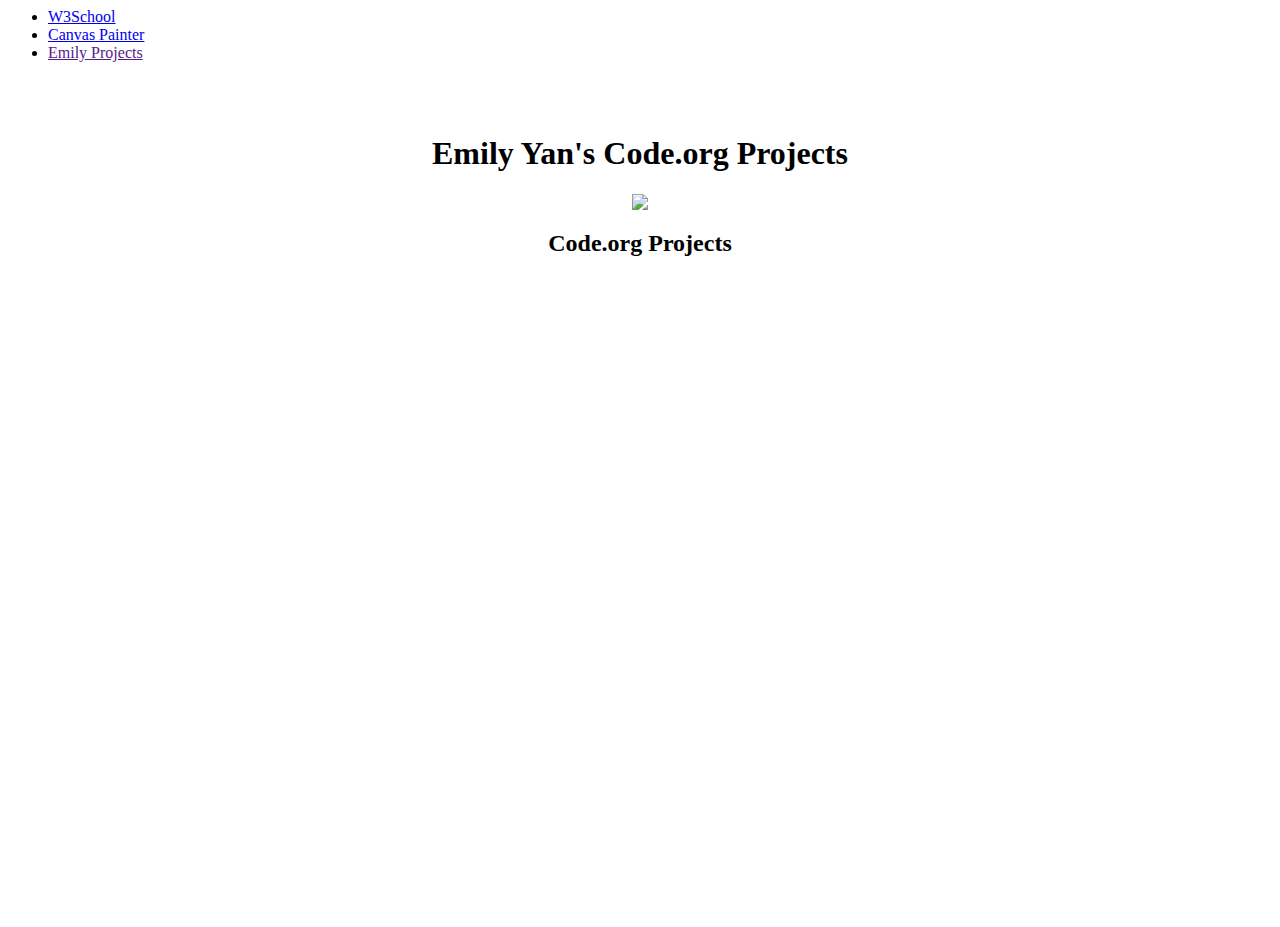
==== index.html @ eb65a51b "first codepen pasting" ====
<html>
 <head> 
   <link rel="stylesheet" href="style.css">
   <link rel="icon" type="image/x-icon" href="https://img.freepik.com/premium-photo/purple-poster-with-picture-computer-with-word-i-love-it_910054-1929.jpg">
    <title> Emily Yan's Code.org Projects </title>
    </link>
  </head>
  <body>
    <ul> 
      <li> <a href = "https://www.w3schools.com/css/default.asp"> W3School </a> </li>
      <li> <a href = "https://studio.code.org/s/csp5-2019/lessons/17/levels/20?section_id=4518916"> Canvas Painter </a></li>
      <li> <a href = ""> Emily Projects </a> </li>
    </ul>
    <br>
    <br>
    <center>
    <h1> Emily Yan's Code.org Projects </h1>
    <img src = "https://img.freepik.com/premium-photo/purple-poster-with-picture-computer-with-word-i-love-it_910054-1929.jpg"> </img>
    <h2> Code.org Projects </h2>
    <br>
    <iframe width="392" height="620" style="border: 0px;" src="https://studio.code.org/projects/applab/TLG2E7ejer1T81v6m-EfSq4YgHZdyb0fvIk3-6utaZ2/embed?nosource"></iframe>
    <iframe width="392" height="620" style="border: 0px;" src="https://studio.code.org/projects/applab/eegMqRGsWYIC8s4IlI_VWhrXRX2U8_iuzFGTqaZAFtk/embed?nosource"></iframe>
  <iframe width="392" height="620" style="border: 0px;" src="https://studio.code.org/projects/applab/0-A4pVqQS390WFG9zvDbTTYO4s-JmzAUz2L8ILsTLWH/embed?nosource"></iframe>
  </body>
</html>
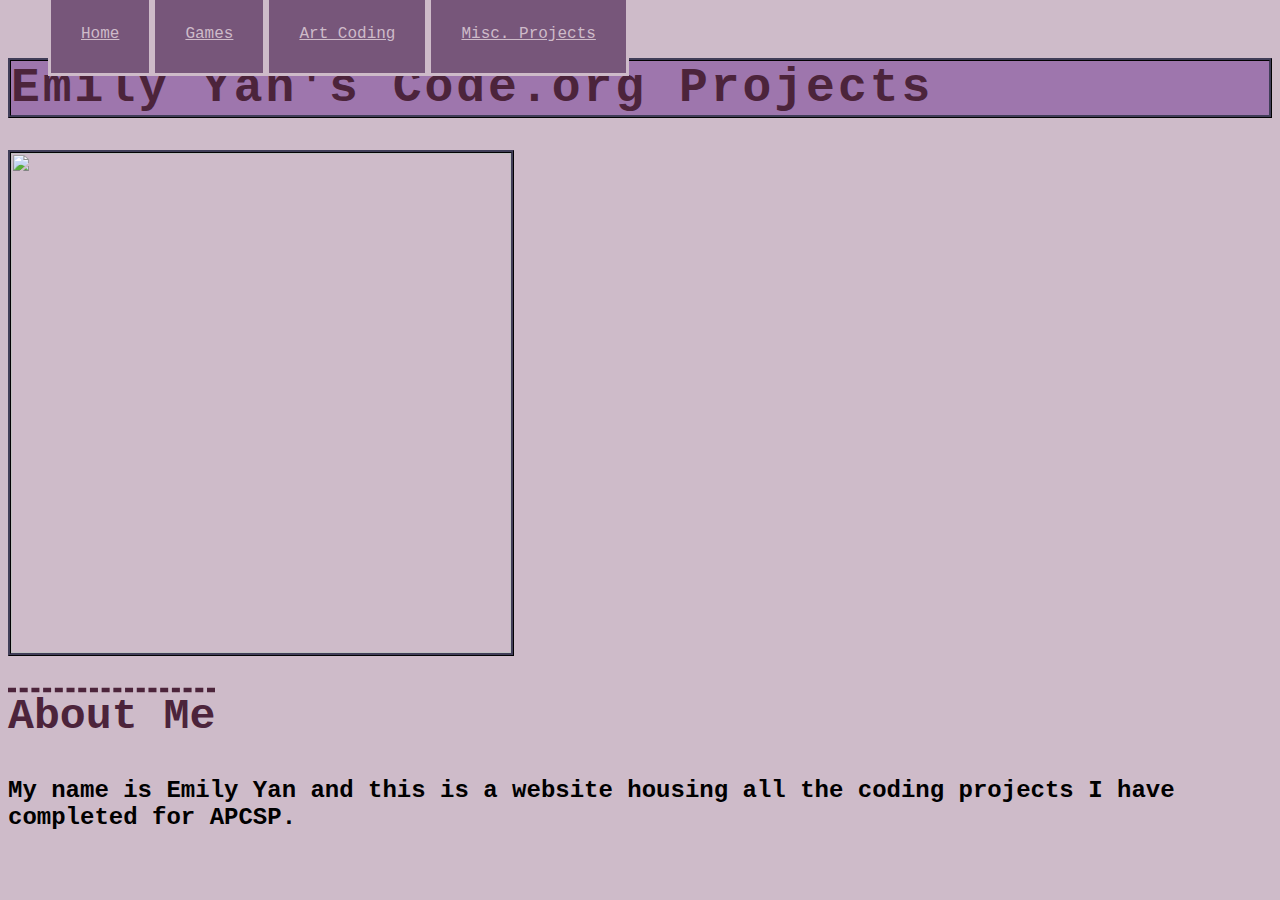
==== commit 79090da4: "added about me and page links" ====
--- a/index.html
+++ b/index.html
@@ -7,19 +7,15 @@
   </head>
   <body>
     <ul> 
-      <li> <a href = "https://www.w3schools.com/css/default.asp"> W3School </a> </li>
-      <li> <a href = "https://studio.code.org/s/csp5-2019/lessons/17/levels/20?section_id=4518916"> Canvas Painter </a></li>
-      <li> <a href = ""> Emily Projects </a> </li>
+      <li> <a href = "home.html"> Home </a> </li>
+      <li> <a href = "game.html"> Games </a> </li>
+      <li> <a href = "art.html"> Art Coding </a></li>
+      <li> <a href = "misc.html"> Misc. Projects </a> </li>
     </ul>
     <br>
-    <br>
-    <center>
     <h1> Emily Yan's Code.org Projects </h1>
     <img src = "https://img.freepik.com/premium-photo/purple-poster-with-picture-computer-with-word-i-love-it_910054-1929.jpg"> </img>
-    <h2> Code.org Projects </h2>
-    <br>
-    <iframe width="392" height="620" style="border: 0px;" src="https://studio.code.org/projects/applab/TLG2E7ejer1T81v6m-EfSq4YgHZdyb0fvIk3-6utaZ2/embed?nosource"></iframe>
-    <iframe width="392" height="620" style="border: 0px;" src="https://studio.code.org/projects/applab/eegMqRGsWYIC8s4IlI_VWhrXRX2U8_iuzFGTqaZAFtk/embed?nosource"></iframe>
-  <iframe width="392" height="620" style="border: 0px;" src="https://studio.code.org/projects/applab/0-A4pVqQS390WFG9zvDbTTYO4s-JmzAUz2L8ILsTLWH/embed?nosource"></iframe>
+    <h2> About Me </h2>
+    <h4> My name is Emily Yan and this is a website housing all the coding projects I have completed for APCSP. </h4>
   </body>
 </html>
--- a/style.css
+++ b/style.css
@@ -0,0 +1,47 @@
+body{
+  background-color: #CEBBC9;
+}
+h1{
+  font-size: 300%;
+  letter-spacing: 3px;
+  color: #4C243B;
+  font-family: "Courier New";
+  border-style: ridge;
+  border-color: #403D58;
+  background-color: #9e76ad;
+}
+h2{
+  font-size: 270%;
+  font-family: "Courier New";
+  color: #4C243B;
+  text-decoration: overline;
+  text-decoration-style: dashed;
+}
+h4{
+  font-size: 150%;
+  font-family: "Courier New";
+}
+img{
+  width: 500px;
+  border-style: ridge;
+  border-color: #403D58;
+}
+ul{
+  text-align: center;
+  list-style-type: none;
+  position: fixed;
+}
+li{
+  float: left;
+}
+li a{
+  color: #CEBBC9;
+  background-color: #77567A;
+  font-family: "Courier New";
+  padding: 30px;
+  border: solid;
+  
+}
+li a:hover{
+  background-color: #684b6b;
+}
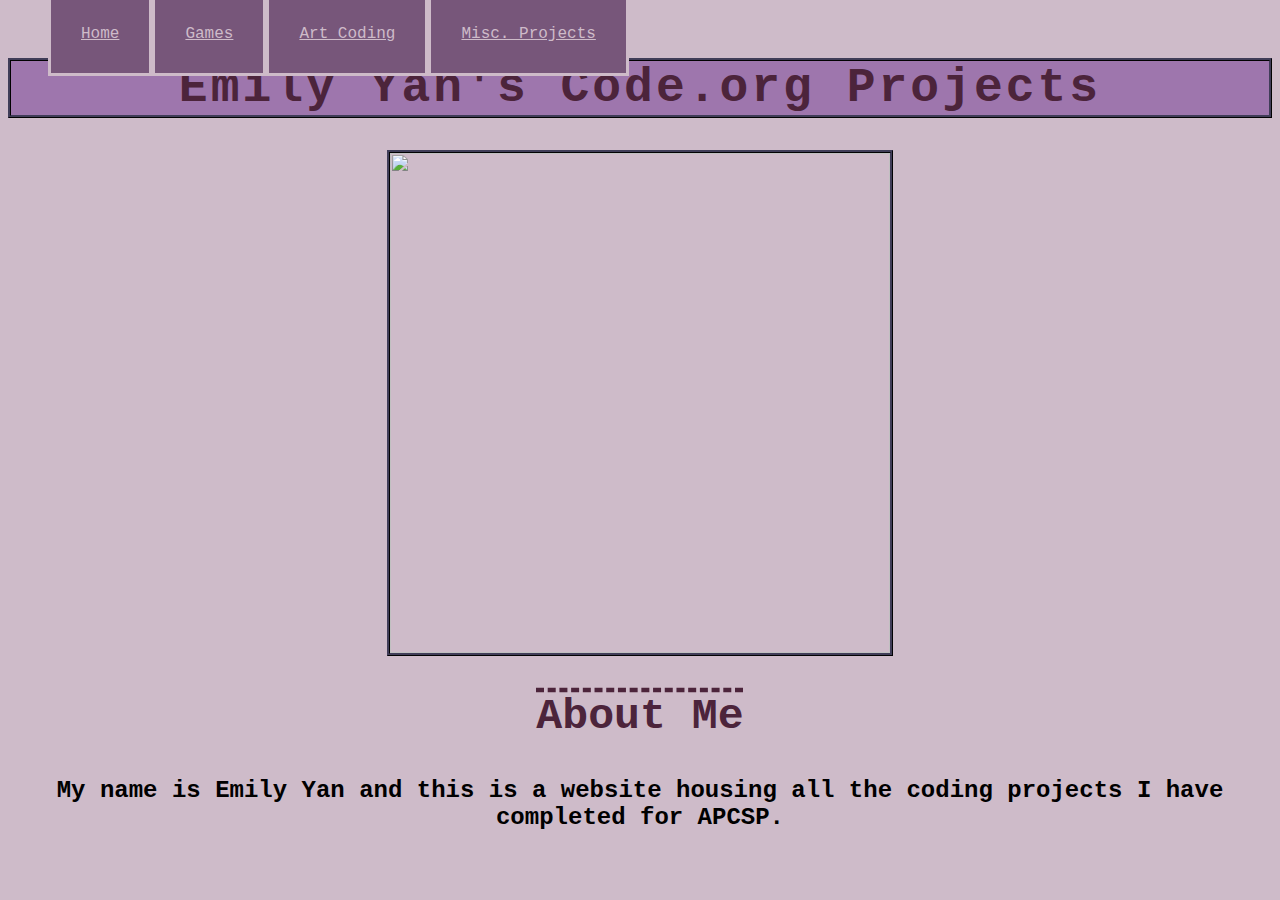
==== commit a4a106bf: "Update index.html" ====
--- a/index.html
+++ b/index.html
@@ -6,6 +6,7 @@
     </link>
   </head>
   <body>
+   <center>
     <ul> 
       <li> <a href = "home.html"> Home </a> </li>
       <li> <a href = "game.html"> Games </a> </li>
@@ -17,5 +18,7 @@
     <img src = "https://img.freepik.com/premium-photo/purple-poster-with-picture-computer-with-word-i-love-it_910054-1929.jpg"> </img>
     <h2> About Me </h2>
     <h4> My name is Emily Yan and this is a website housing all the coding projects I have completed for APCSP. </h4>
+    </center>
   </body>
+ 
 </html>
